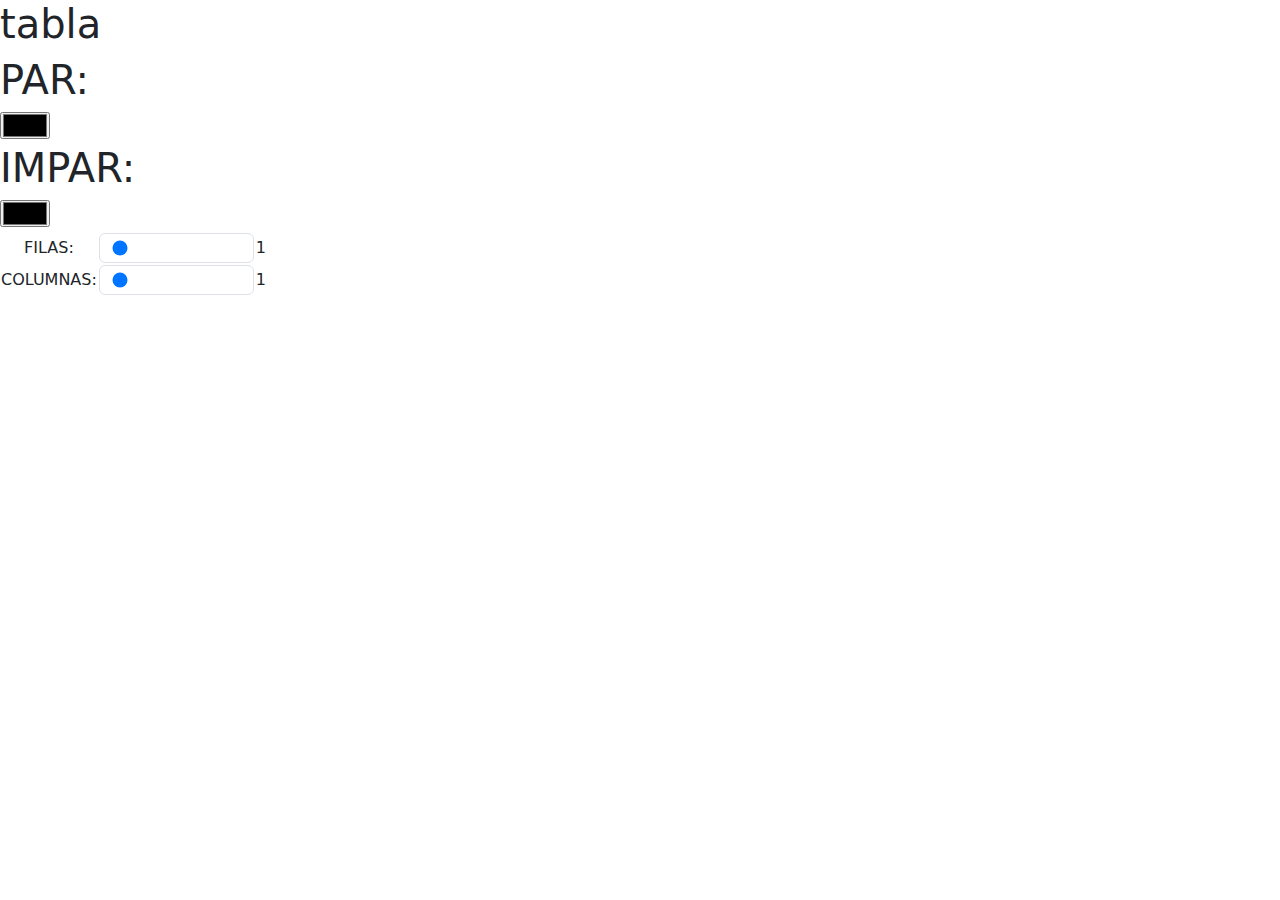
==== index12.html @ af50eb32 "1" ====
<!DOCTYPE html>
<html lang="en">
<head>
    <meta charset="UTF-8">
    <link rel="stylesheet" href="bootstrap.min.css">
    <meta name="viewport" content="width=device-width, initial-scale=1.0">
    <title>17</title>
</head>
    <body >
<h1>tabla</h1>



<h1>PAR:</h1>
<input type="color" id="cp">
                                                                                                                                                                                                                                                                                              
    <h1>IMPAR:</h1>
    <input type="color" id="ci"></td>
   



<table class="text-center">
    <tr>
<center><td> FILAS:</td> 

<td> <input type="range" id="fil" min="1" max="100" value="1" class="form-control" ></td>
<td><span id="vf">1</span></td>
</center>
</tr>
<tr>
    <td>COLUMNAS:</td>
   <td> <input type="range" id="col" min="1" max="100" value="1" class="form-control"></td>
    
    <td><span id="vc">1</span></td>
</tr>
</table>





<div id="res"></div>



</body>

<script src="javas.js"></script>
</html>
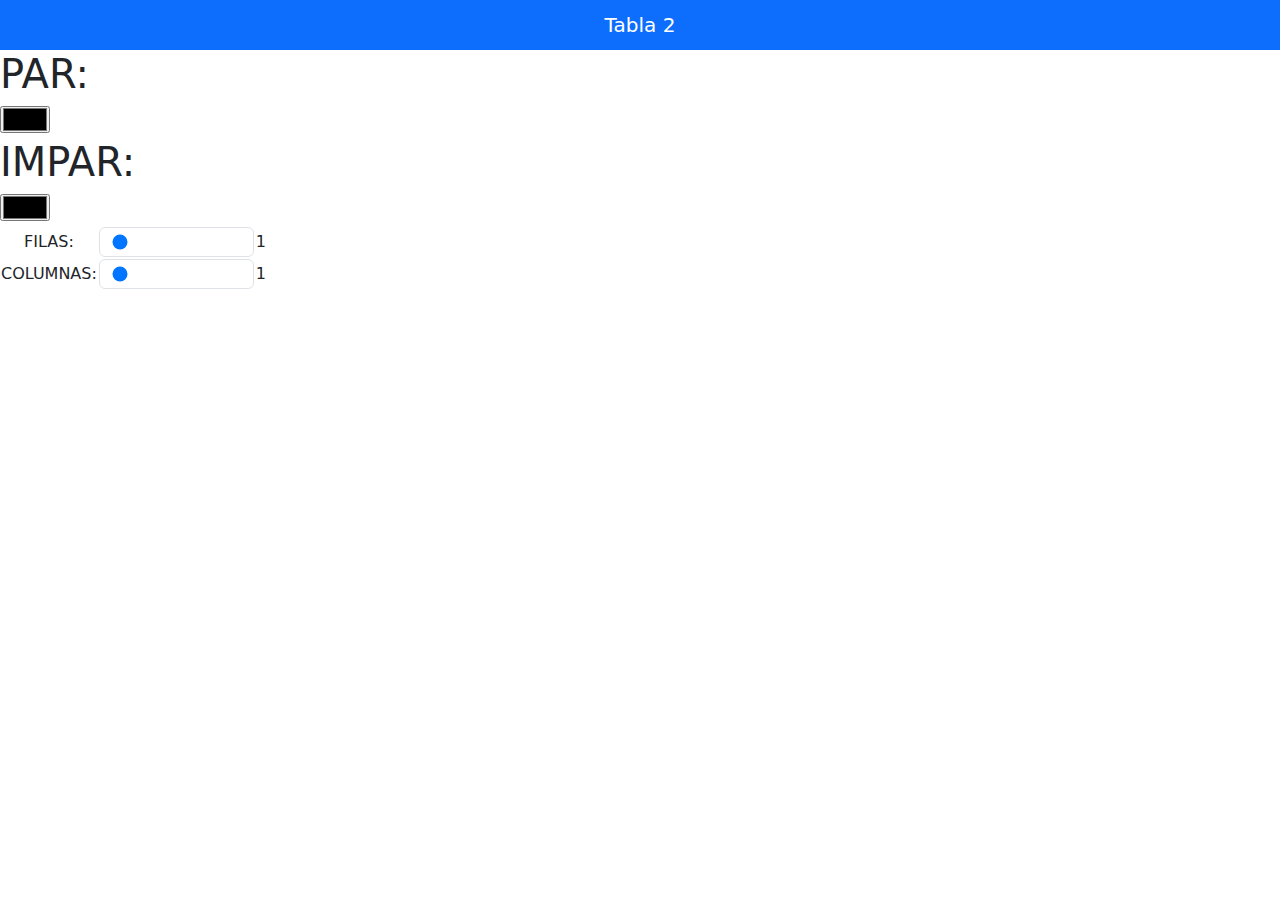
==== commit 9e5f3d4b: "1" ====
--- a/index12.html
+++ b/index12.html
@@ -7,9 +7,12 @@
     <title>17</title>
 </head>
     <body >
-<h1>tabla</h1>
-
-
+        <nav class="navbar bg-primary" data-bs-theme="dark">
+            <div class="container-fluid text-center">
+             <h1 class=" navbar-brand m-auto"> Tabla 2</h1>
+           
+            </div>
+          </nav>
 
 <h1>PAR:</h1>
 <input type="color" id="cp">
